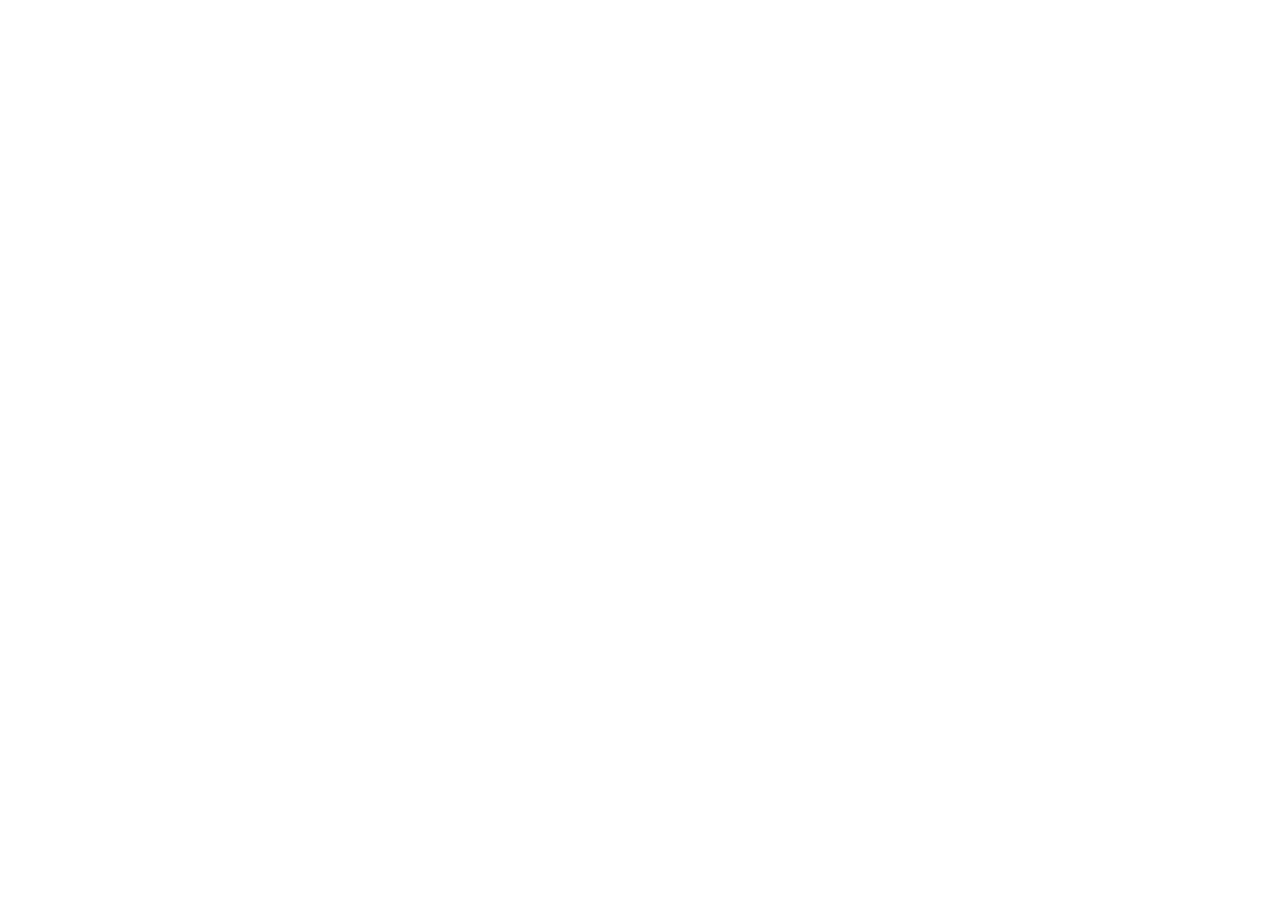
==== final.html @ 6ed50b0f "getting started" ====
<!DOCTYPE html>
<html lang="en">
  <head>
    <meta charset="UTF-8" />
    <meta name="viewport" content="width=device-width, initial-scale=1.0" />
    <title></title>
    <script src="main.js"></script>
    <link rel="stylesheet" href="style.css" />
  </head>
  <body></body>
</html>
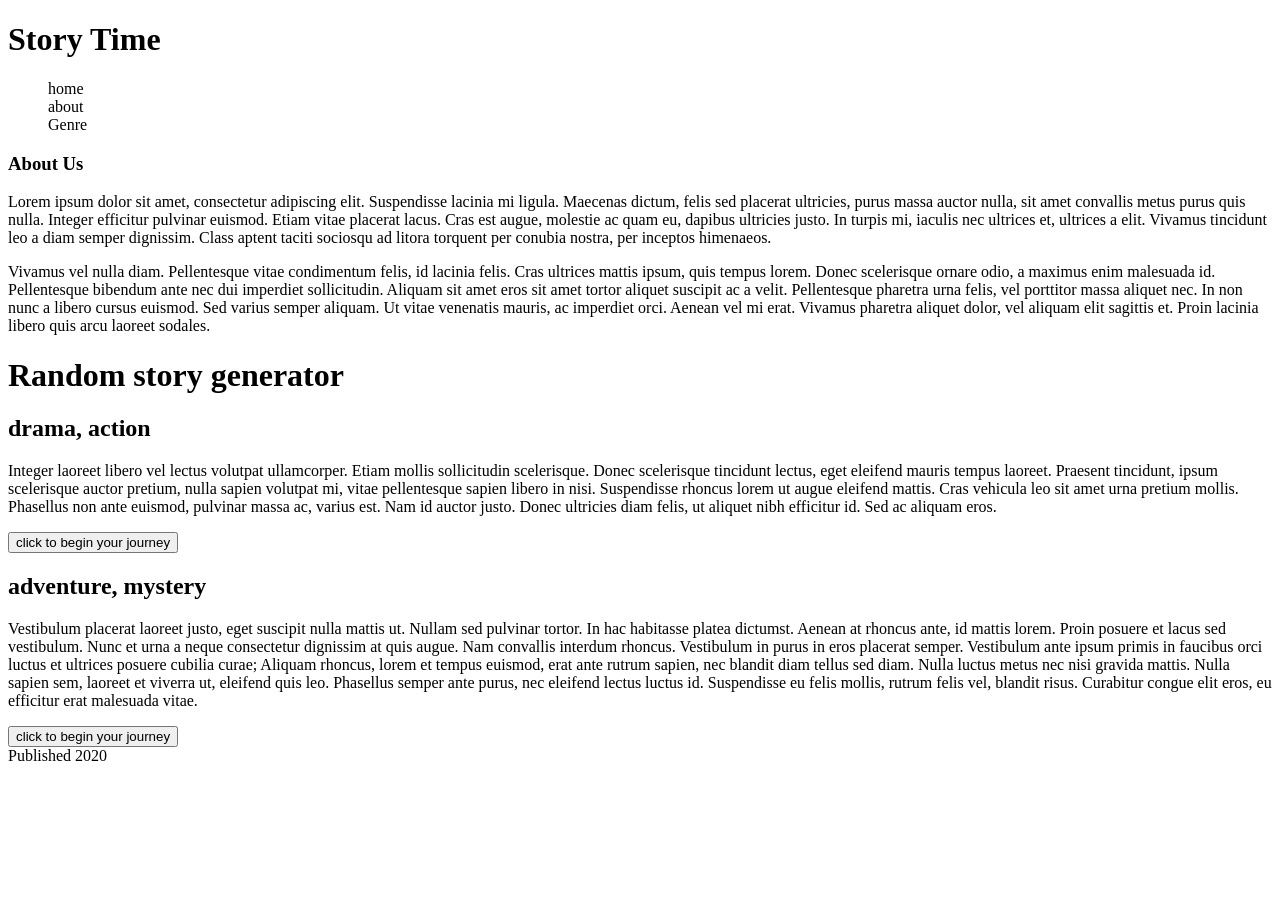
==== commit 25ee2c9e: "homepage" ====
--- a/final.html
+++ b/final.html
@@ -3,9 +3,82 @@
   <head>
     <meta charset="UTF-8" />
     <meta name="viewport" content="width=device-width, initial-scale=1.0" />
-    <title></title>
-    <script src="main.js"></script>
+    <title>Story Time</title>
+
     <link rel="stylesheet" href="style.css" />
   </head>
-  <body></body>
+
+  <body>
+    <div class="homepage">
+      <h1 id="header">Story Time</h1>
+      <ul style="list-style-type: none;">
+        <li id="title">home</li>
+        <li id="about-link">about</li>
+        <li id="books">Genre</li>
+      </ul>
+      <div id="about">
+        <h3 id="description">About Us</h3>
+        <p>
+          Lorem ipsum dolor sit amet, consectetur adipiscing elit. Suspendisse
+          lacinia mi ligula. Maecenas dictum, felis sed placerat ultricies,
+          purus massa auctor nulla, sit amet convallis metus purus quis nulla.
+          Integer efficitur pulvinar euismod. Etiam vitae placerat lacus. Cras
+          est augue, molestie ac quam eu, dapibus ultricies justo. In turpis mi,
+          iaculis nec ultrices et, ultrices a elit. Vivamus tincidunt leo a diam
+          semper dignissim. Class aptent taciti sociosqu ad litora torquent per
+          conubia nostra, per inceptos himenaeos.
+        </p>
+        <p>
+          Vivamus vel nulla diam. Pellentesque vitae condimentum felis, id
+          lacinia felis. Cras ultrices mattis ipsum, quis tempus lorem. Donec
+          scelerisque ornare odio, a maximus enim malesuada id. Pellentesque
+          bibendum ante nec dui imperdiet sollicitudin. Aliquam sit amet eros
+          sit amet tortor aliquet suscipit ac a velit. Pellentesque pharetra
+          urna felis, vel porttitor massa aliquet nec. In non nunc a libero
+          cursus euismod. Sed varius semper aliquam. Ut vitae venenatis mauris,
+          ac imperdiet orci. Aenean vel mi erat. Vivamus pharetra aliquet dolor,
+          vel aliquam elit sagittis et. Proin lacinia libero quis arcu laoreet
+          sodales.
+        </p>
+      </div>
+      <div id="storyGenre">
+        <h1 id="Random-story">Random story generator</h1>
+        <h2 id="Genre1">drama, action</h2>
+        <p id="story description">
+          Integer laoreet libero vel lectus volutpat ullamcorper. Etiam mollis
+          sollicitudin scelerisque. Donec scelerisque tincidunt lectus, eget
+          eleifend mauris tempus laoreet. Praesent tincidunt, ipsum scelerisque
+          auctor pretium, nulla sapien volutpat mi, vitae pellentesque sapien
+          libero in nisi. Suspendisse rhoncus lorem ut augue eleifend mattis.
+          Cras vehicula leo sit amet urna pretium mollis. Phasellus non ante
+          euismod, pulvinar massa ac, varius est. Nam id auctor justo. Donec
+          ultricies diam felis, ut aliquet nibh efficitur id. Sed ac aliquam
+          eros.
+        </p>
+        <button id="story1">click to begin your journey</button>
+      
+        <h2 id="Genre2">adventure, mystery</h2>
+        <p id="story description">
+          Vestibulum placerat laoreet justo, eget suscipit nulla mattis ut. Nullam
+          sed pulvinar tortor. In hac habitasse platea dictumst. Aenean at rhoncus
+          ante, id mattis lorem. Proin posuere et lacus sed vestibulum. Nunc et
+          urna a neque consectetur dignissim at quis augue. Nam convallis interdum
+          rhoncus. Vestibulum in purus in eros placerat semper. Vestibulum ante
+          ipsum primis in faucibus orci luctus et ultrices posuere cubilia curae;
+          Aliquam rhoncus, lorem et tempus euismod, erat ante rutrum sapien, nec
+          blandit diam tellus sed diam. Nulla luctus metus nec nisi gravida
+          mattis. Nulla sapien sem, laoreet et viverra ut, eleifend quis leo.
+          Phasellus semper ante purus, nec eleifend lectus luctus id. Suspendisse
+          eu felis mollis, rutrum felis vel, blandit risus. Curabitur congue elit
+          eros, eu efficitur erat malesuada vitae.
+      </p>
+      <button id="story2">click to begin your journey</button>
+      <br>
+      <div id="footer">
+        Published 2020
+      </div>
+    </div>
+
+    <script src="main.js"></script>
+  </body>
 </html>
